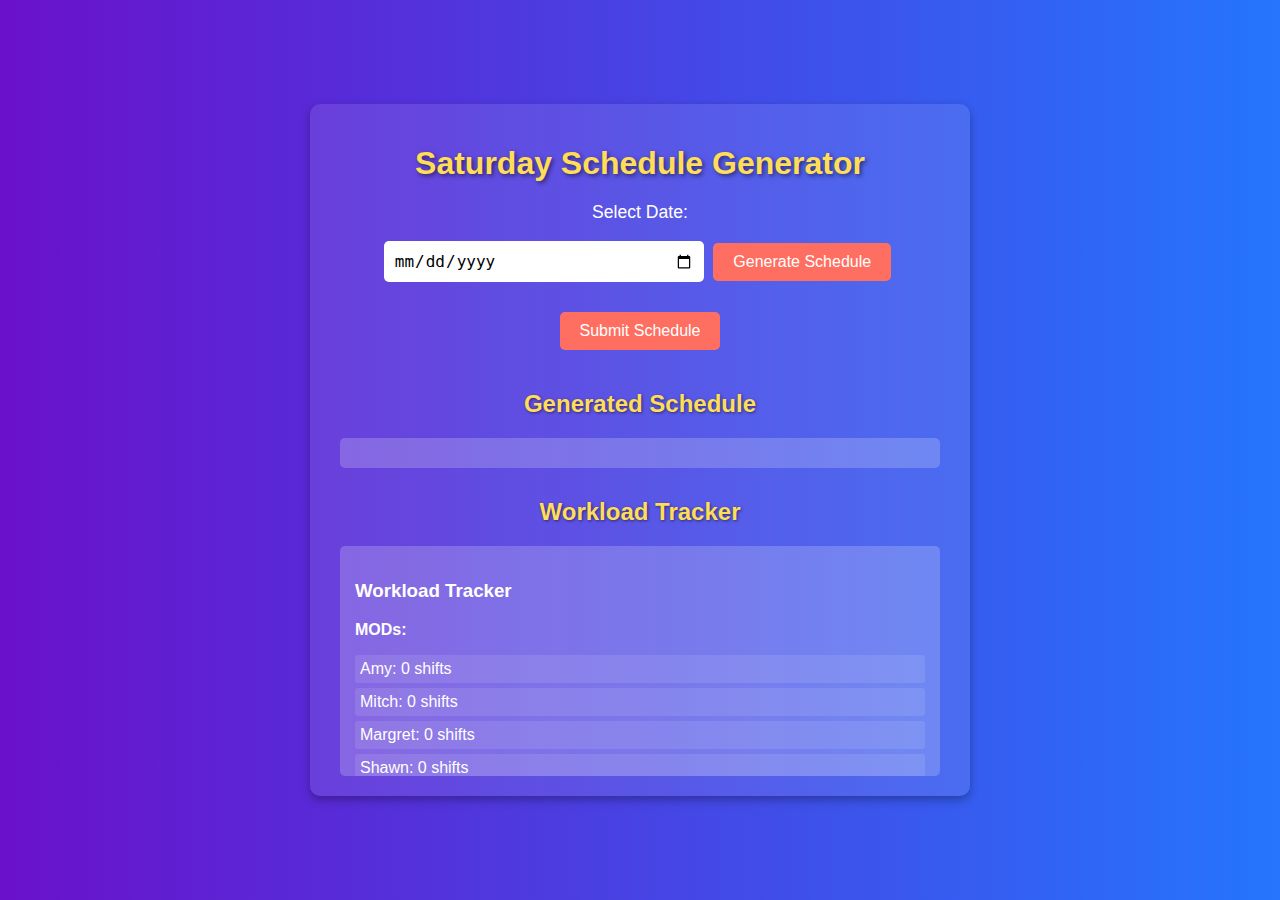
==== saturday-schedule-app/src/index.html @ e8764af3 "first commit" ====
<!DOCTYPE html>
<html lang="en">
<head>
    <meta charset="UTF-8">
    <meta name="viewport" content="width=device-width, initial-scale=1.0">
    <title>Saturday Schedule Generator</title>
    <link rel="stylesheet" href="styles/style.css">
    <link rel="manifest" href="./manifest.json">
</head>
<body>

        <div class="container">
            <h1>Saturday Schedule Generator</h1>
            <label for="date">Select Date:</label>
            <input type="date" id="date" />
            <button id="generate-schedule">Generate Schedule</button>
            <button id="submit-schedule">Submit Schedule</button>
        
            <h2>Generated Schedule</h2>
            <div id="schedule-output"></div>
        
            <h2>Workload Tracker</h2>
            <div id="tracker-output"></div>
        </div>
        <script>
            if ("serviceWorker" in navigator) {
                navigator.serviceWorker
                    .register("./service-worker.js")
                    .then(() => console.log("Service Worker Registered"))
                    .catch((err) => console.error("Service Worker Registration Failed:", err));
            }
        </script>
    </div>
    
    <script src="scripts/app.js"></script>
</body>
</html>
---- saturday-schedule-app/src/styles/style.css ----
body {
    font-family: 'Arial', sans-serif;
    background: linear-gradient(to right, #6a11cb, #2575fc);
    color: #fff;
    margin: 0;
    padding: 0;
    display: flex;
    justify-content: center;
    align-items: center;
    height: 100vh;
}

.container {
    background: rgba(255, 255, 255, 0.1);
    border-radius: 10px;
    padding: 20px 30px;
    box-shadow: 0 4px 10px rgba(0, 0, 0, 0.3);
    width: 90%;
    max-width: 600px;
    text-align: center;
}

h1 {
    font-size: 2rem;
    margin-bottom: 20px;
    color: #ffdd57;
    text-shadow: 2px 2px 4px rgba(0, 0, 0, 0.5);
}

label {
    font-size: 1.1rem;
    margin-bottom: 10px;
    display: block;
}

input[type="date"] {
    padding: 10px;
    border: none;
    border-radius: 5px;
    margin-bottom: 20px;
    font-size: 1rem;
    width: 100%;
    max-width: 300px;
}

button {
    background: #ff6f61;
    color: #fff;
    border: none;
    border-radius: 5px;
    padding: 10px 20px;
    font-size: 1rem;
    cursor: pointer;
    margin: 10px 5px;
    transition: background 0.3s ease;
}

button:hover {
    background: #ff3b2f;
}

h2 {
    font-size: 1.5rem;
    margin-top: 30px;
    color: #ffdd57;
    text-shadow: 1px 1px 3px rgba(0, 0, 0, 0.5);
}

#schedule-output, #tracker-output {
    background: rgba(255, 255, 255, 0.2);
    border-radius: 5px;
    padding: 15px;
    margin-top: 15px;
    text-align: left;
    font-size: 1rem;
    color: #fff;
    overflow-y: auto;
    max-height: 200px;
}

ul {
    list-style: none;
    padding: 0;
}

li {
    margin: 5px 0;
    padding: 5px;
    background: rgba(255, 255, 255, 0.1);
    border-radius: 3px;
}

p {
    margin: 10px 0;
    font-size: 1rem;
}

@media (max-width: 768px) {
    h1 {
        font-size: 1.8rem;
    }

    h2 {
        font-size: 1.3rem;
    }

    button {
        font-size: 0.9rem;
        padding: 8px 15px;
    }
}
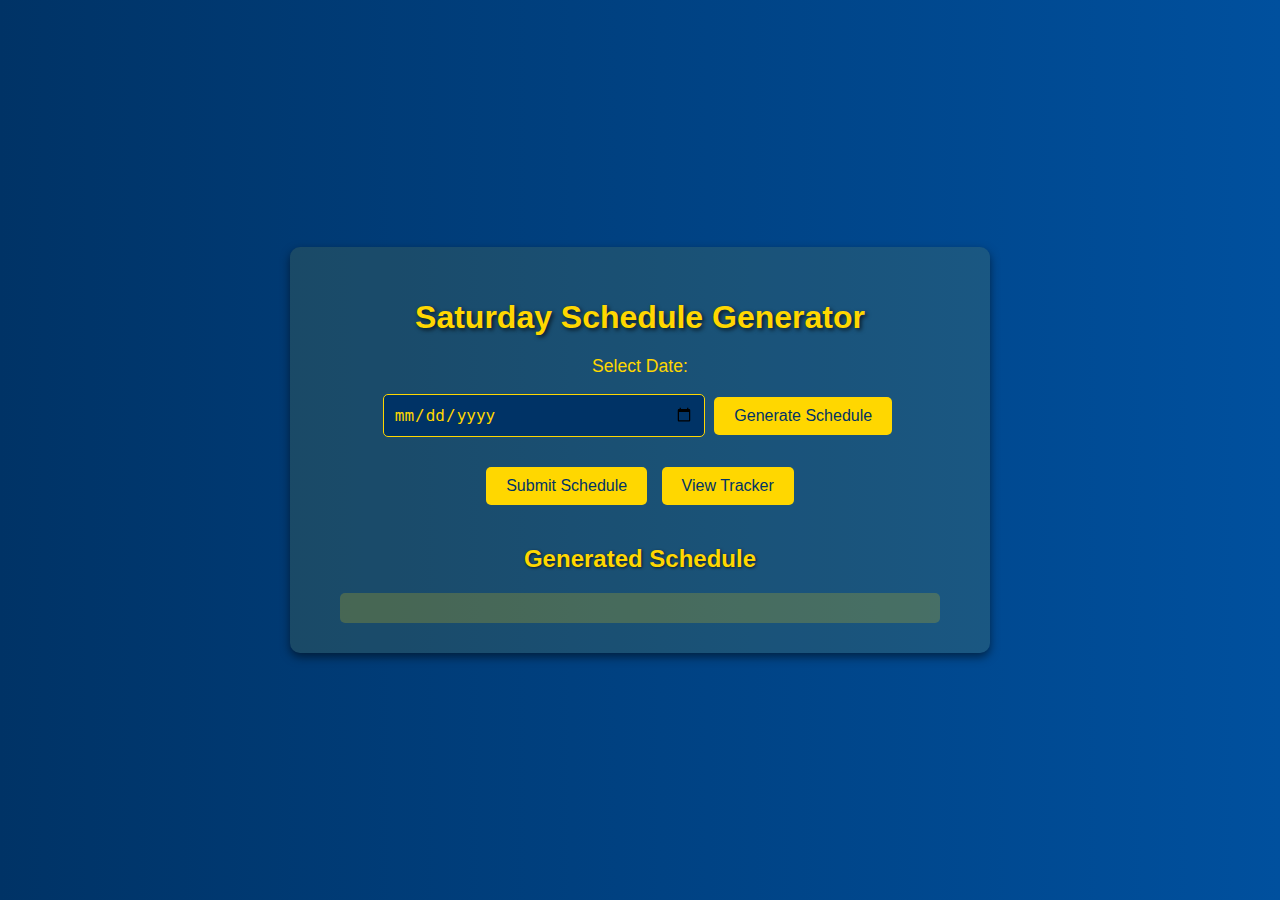
==== commit 0cee5718: "updated local storage created second page for the track to make more legible" ====
--- a/saturday-schedule-app/src/index.html
+++ b/saturday-schedule-app/src/index.html
@@ -15,12 +15,11 @@
             <input type="date" id="date" />
             <button id="generate-schedule">Generate Schedule</button>
             <button id="submit-schedule">Submit Schedule</button>
+            <!-- Add this button below the "Submit Schedule" button -->
+            <button onclick="window.location.href='tracker.html'">View Tracker</button>
         
             <h2>Generated Schedule</h2>
             <div id="schedule-output"></div>
-        
-            <h2>Workload Tracker</h2>
-            <div id="tracker-output"></div>
         </div>
         <script>
             if ("serviceWorker" in navigator) {
--- a/saturday-schedule-app/src/styles/style.css
+++ b/saturday-schedule-app/src/styles/style.css
@@ -1,7 +1,7 @@
 body {
     font-family: 'Arial', sans-serif;
-    background: linear-gradient(to right, #6a11cb, #2575fc);
-    color: #fff;
+    background: linear-gradient(to right, #003366, #00509e); /* Investment Blue gradient */
+    color: #ffd700; /* Attentive Gold */
     margin: 0;
     padding: 0;
     display: flex;
@@ -11,10 +11,10 @@
 }
 
 .container {
-    background: rgba(255, 255, 255, 0.1);
+    background: rgba(255, 215, 0, 0.1); /* Attentive Gold with transparency */
     border-radius: 10px;
-    padding: 20px 30px;
-    box-shadow: 0 4px 10px rgba(0, 0, 0, 0.3);
+    padding: 30px 50px;
+    box-shadow: 0 4px 10px rgba(0, 0, 0, 0.5);
     width: 90%;
     max-width: 600px;
     text-align: center;
@@ -23,57 +23,62 @@
 h1 {
     font-size: 2rem;
     margin-bottom: 20px;
-    color: #ffdd57;
-    text-shadow: 2px 2px 4px rgba(0, 0, 0, 0.5);
+    color: #ffd700; /* Attentive Gold */
+    text-shadow: 2px 2px 4px rgba(0, 0, 0, 0.7); /* Black shadow */
 }
 
 label {
     font-size: 1.1rem;
     margin-bottom: 10px;
     display: block;
+    color: #ffd700; /* Attentive Gold */
 }
 
 input[type="date"] {
     padding: 10px;
-    border: none;
+    border: 1px solid #ffd700; /* Attentive Gold border */
     border-radius: 5px;
     margin-bottom: 20px;
     font-size: 1rem;
     width: 100%;
     max-width: 300px;
+    background-color: #003366; /* Investment Blue background */
+    color: #ffd700; /* Attentive Gold text */
 }
 
 button {
-    background: #ff6f61;
-    color: #fff;
+    background: #ffd700; /* Attentive Gold */
+    color: #003366; /* Investment Blue text */
     border: none;
     border-radius: 5px;
     padding: 10px 20px;
     font-size: 1rem;
     cursor: pointer;
     margin: 10px 5px;
-    transition: background 0.3s ease;
+    transition: background 0.3s ease, color 0.3s ease;
 }
 
 button:hover {
-    background: #ff3b2f;
+    background: #003366; /* Investment Blue */
+    color: #ffd700; /* Attentive Gold text */
+    border: 1px solid #ffd700; /* Attentive Gold border */
 }
 
 h2 {
     font-size: 1.5rem;
     margin-top: 30px;
-    color: #ffdd57;
-    text-shadow: 1px 1px 3px rgba(0, 0, 0, 0.5);
+    color: #ffd700; /* Attentive Gold */
+    text-shadow: 1px 1px 3px rgba(0, 0, 0, 0.7); /* Black shadow */
 }
 
 #schedule-output, #tracker-output {
-    background: rgba(255, 255, 255, 0.2);
+    background: rgba(255, 215, 0, 0.2); /* Attentive Gold with transparency */
     border-radius: 5px;
     padding: 15px;
     margin-top: 15px;
     text-align: left;
     font-size: 1rem;
-    color: #fff;
+    color: #ffd700; /* Attentive Gold */
     overflow-y: auto;
     max-height: 200px;
 }
@@ -86,13 +91,15 @@
 li {
     margin: 5px 0;
     padding: 5px;
-    background: rgba(255, 255, 255, 0.1);
+    background: rgba(255, 215, 0, 0.1); /* Attentive Gold with transparency */
     border-radius: 3px;
+    color: #ffd700; /* Attentive Gold */
 }
 
 p {
     margin: 10px 0;
     font-size: 1rem;
+    color: #ffd700; /* Attentive Gold */
 }
 
 @media (max-width: 768px) {
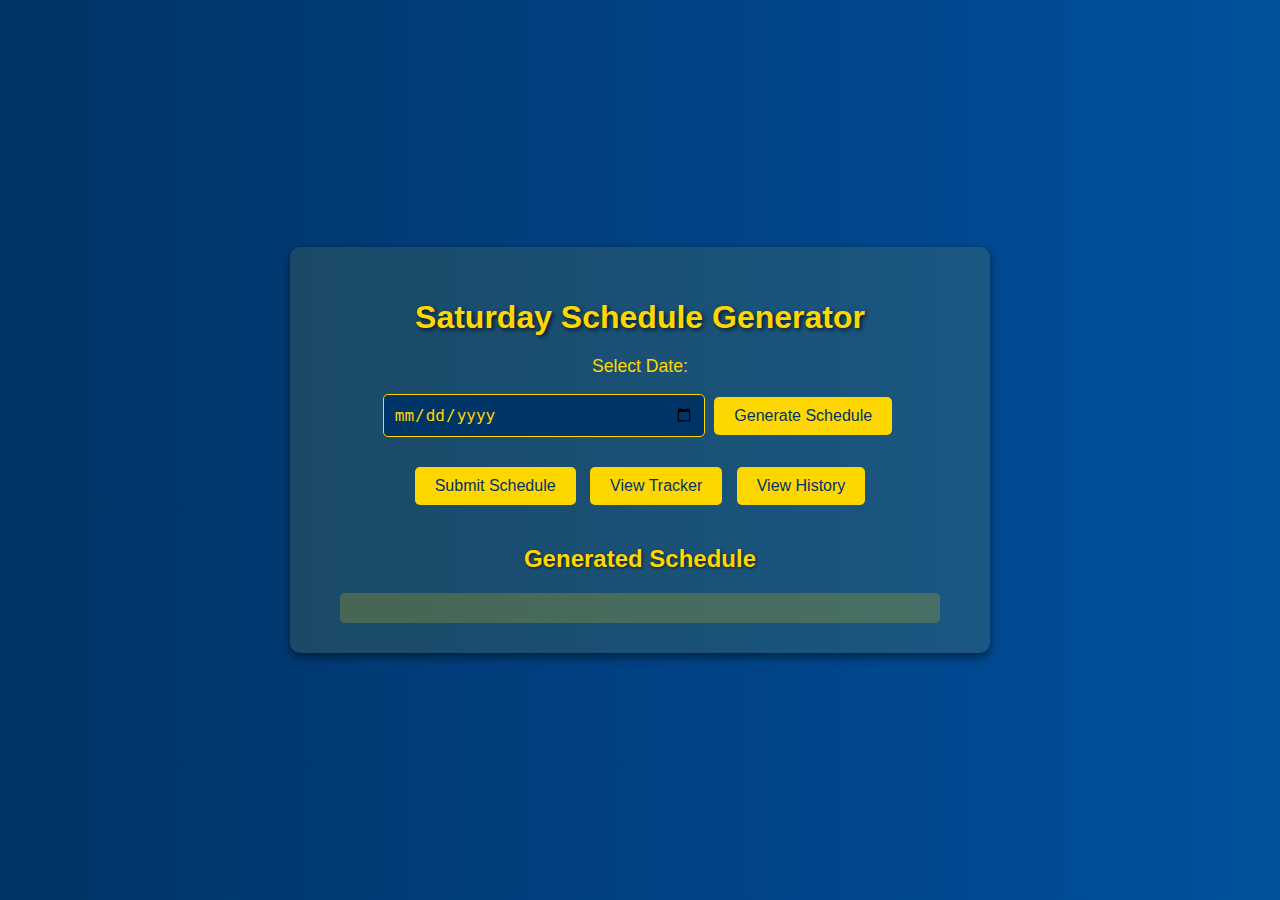
==== commit 9f4109e8: "updates to tracker, add history, and functioning buttons history clear, does not function yet, on pu" ====
--- a/saturday-schedule-app/src/index.html
+++ b/saturday-schedule-app/src/index.html
@@ -17,7 +17,7 @@
             <button id="submit-schedule">Submit Schedule</button>
             <!-- Add this button below the "Submit Schedule" button -->
             <button onclick="window.location.href='tracker.html'">View Tracker</button>
-        
+            <button onclick="window.location.href='history.html'">View History</button>       
             <h2>Generated Schedule</h2>
             <div id="schedule-output"></div>
         </div>
